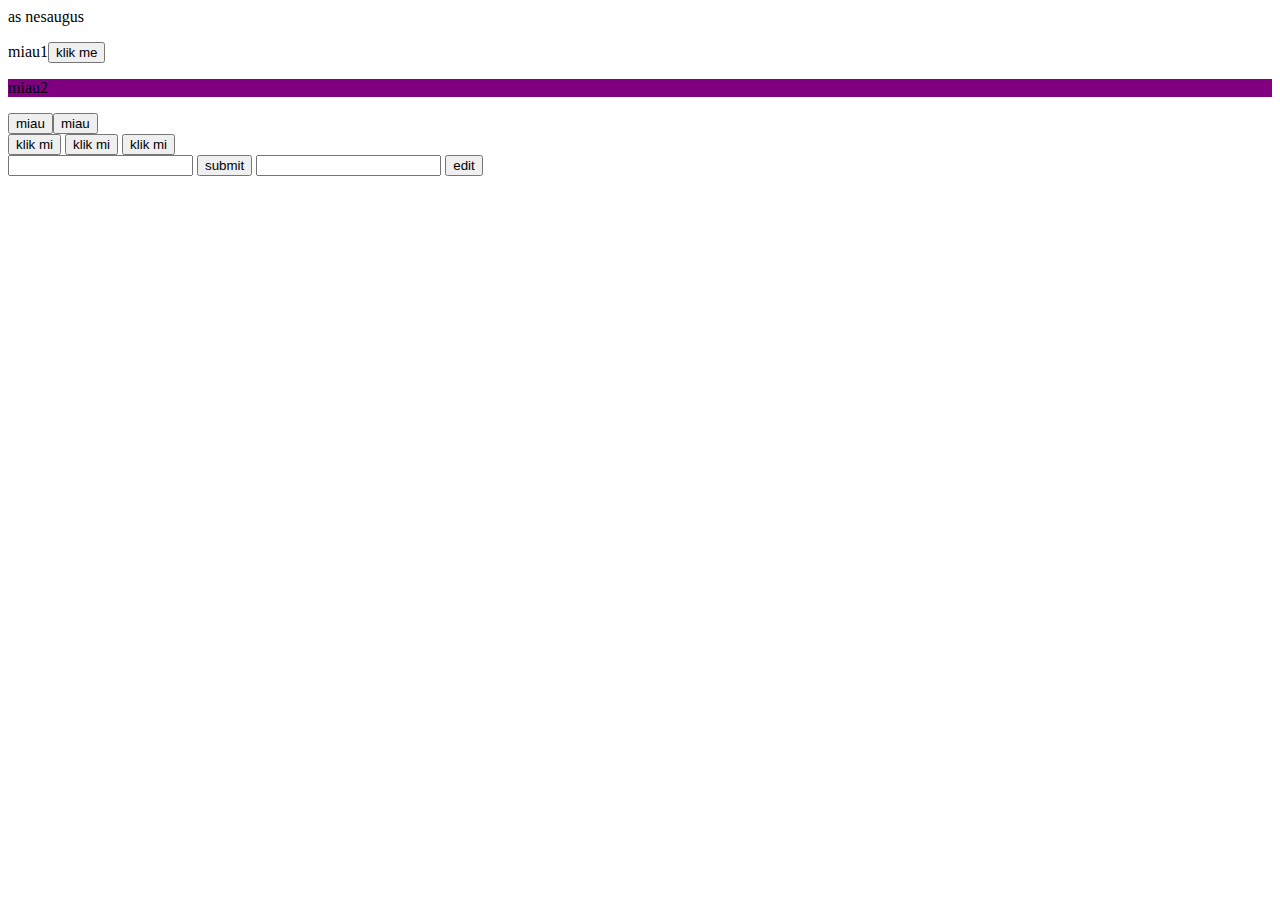
==== index.html @ 72e7ada8 "last undone" ====
<!DOCTYPE html>
<html lang="en">
<head>
    <meta charset="UTF-8">
    <meta http-equiv="X-UA-Compatible" content="IE=edge">
    <meta name="viewport" content="width=device-width, initial-scale=1.0">
    <title>Document</title>
</head>
<body>
<div></div>
<div class="divSuClass"></div>
<div id="divSuId">
    <p>miau1</p>
    <p>miau2</p>
</div>
<div id="mygtukai">
    <button class="buttonClass">klik mi</button>
    <button class="buttonClass">klik mi</button>
    <button class="buttonClass">klik mi</button>
</div>

<form>
    <input type="text" id="input">
    <button type="submit">submit</button>
    <input type="text" id="edit">
    <button type="submit" id="editButton">edit</button>
</form>
    <script src="script.js"></script>
</body>
</html>
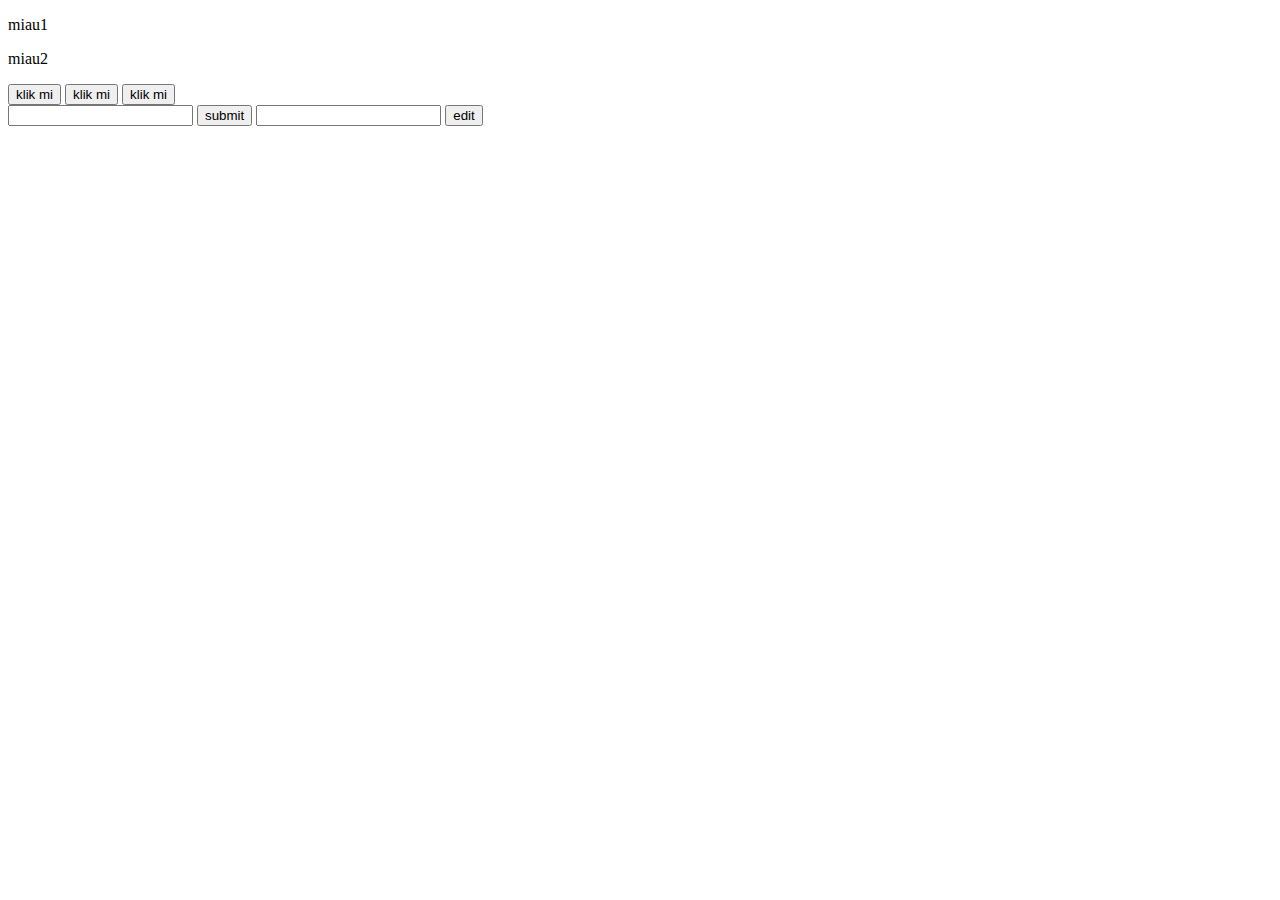
==== commit 025fe497: "." ====
--- a/index.html
+++ b/index.html
@@ -1,30 +1,30 @@
 <!DOCTYPE html>
 <html lang="en">
-<head>
-    <meta charset="UTF-8">
-    <meta http-equiv="X-UA-Compatible" content="IE=edge">
-    <meta name="viewport" content="width=device-width, initial-scale=1.0">
+  <head>
+    <meta charset="UTF-8" />
+    <meta http-equiv="X-UA-Compatible" content="IE=edge" />
+    <meta name="viewport" content="width=device-width, initial-scale=1.0" />
     <title>Document</title>
-</head>
-<body>
-<div></div>
-<div class="divSuClass"></div>
-<div id="divSuId">
-    <p>miau1</p>
-    <p>miau2</p>
-</div>
-<div id="mygtukai">
-    <button class="buttonClass">klik mi</button>
-    <button class="buttonClass">klik mi</button>
-    <button class="buttonClass">klik mi</button>
-</div>
+  </head>
+  <body>
+    <div></div>
+    <div class="divSuClass"></div>
+    <div id="divSuId">
+      <p>miau1</p>
+      <p>miau2</p>
+    </div>
+    <div id="mygtukai">
+      <button class="buttonClass">klik mi</button>
+      <button class="buttonClass">klik mi</button>
+      <button class="buttonClass">klik mi</button>
+    </div>
 
-<form>
-    <input type="text" id="input">
-    <button type="submit">submit</button>
-    <input type="text" id="edit">
-    <button type="submit" id="editButton">edit</button>
-</form>
+    <form>
+      <input type="text" id="input" />
+      <button type="submit">submit</button>
+      <input type="text" id="edit" />
+      <button type="submit" id="editButton">edit</button>
+    </form>
     <script src="script.js"></script>
-</body>
-</html>+  </body>
+</html>
